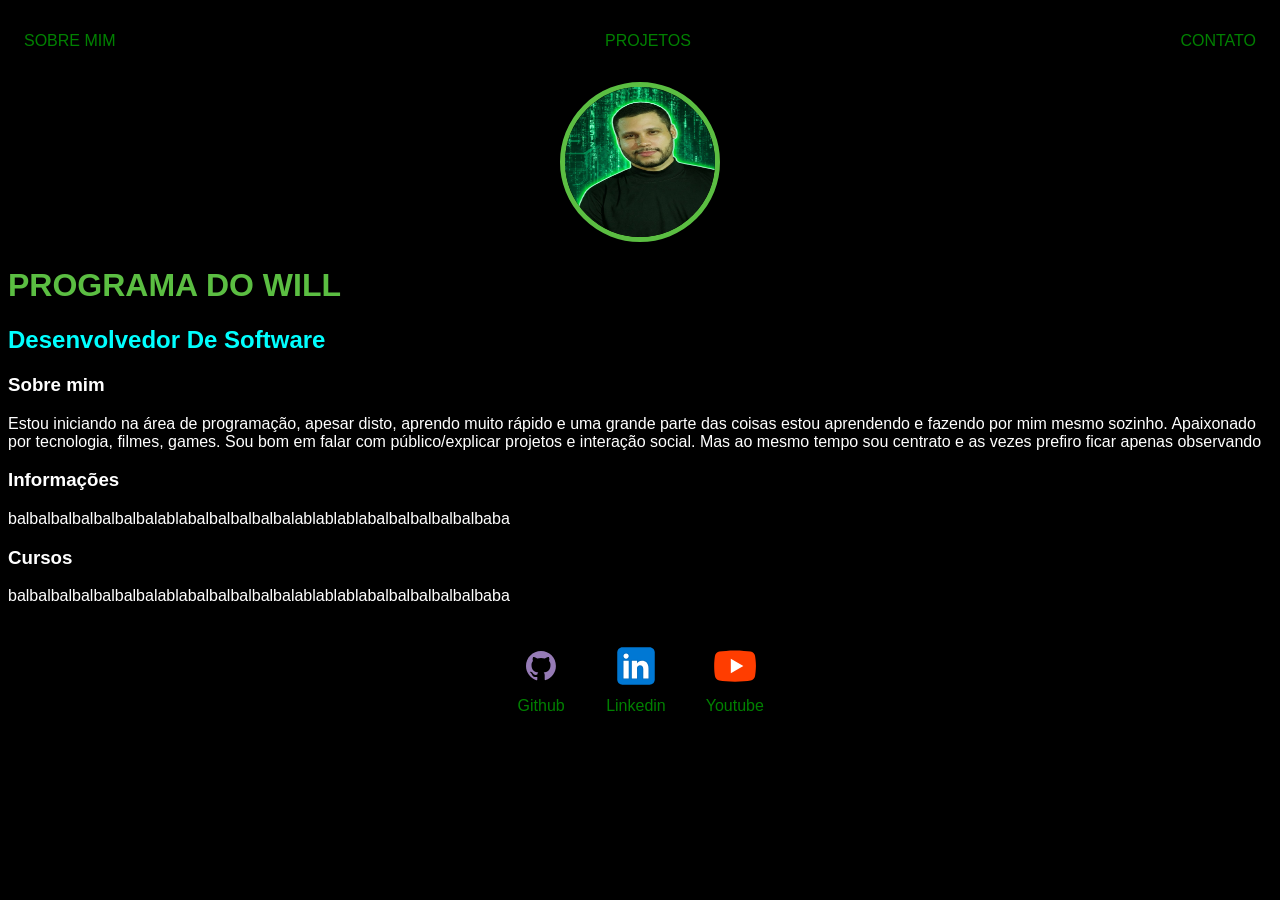
==== index.html @ a13a5b6e "Add files via upload" ====
<!DOCTYPE html>
<html lang="pt">
<head>
    <meta charset="UTF-8">
    <meta name="viewport" content="width=device-width, initial-scale=1.0">
    <title>Document</title>
    <!--stylesheet: folha de estilo e link para linkar!-->
    <link rel="stylesheet" href="index.css">
</head>
<body>
    <!--elemento nav: navegção-->
    <nav>
        <!--Ul: lista de itens-->
        <ul>
            <!--li: representa 1 item-->
            <li>
                <!--A significa que vai hyperlink pra clicar-->
                <a href="aboutme.html" >SOBRE MIM</a>
            </li>
            <!--li: representa 1 item-->
            <li>
                <!--A significa que vai hyperlink pra clicar-->
                <a href="project.html" >PROJETOS</a>
            </li>
            <!--li: representa 1 item-->
            <li>
                <!--A significa que vai hyperlink pra clicar-->
                <a href="contact.html" >CONTATO</a>
            </li>
        </ul>
    </nav>

         <header>
            <div class="center">
                <img src="./image/perfil.png"></img>
            </div>
            <h1>PROGRAMA DO WILL</h1>
            <h2>Desenvolvedor De Software</h2>
         </header>

         <main>
            <section>
                <h3>Sobre mim</h3>
                <p>Estou iniciando na área de programação, apesar disto, aprendo muito rápido e uma grande parte das coisas estou aprendendo e fazendo por mim mesmo sozinho. Apaixonado por tecnologia, filmes, games. Sou bom em falar com público/explicar projetos e interação social. Mas ao mesmo tempo sou centrato e as vezes prefiro ficar apenas observando</p>
            </section>
             <section>
                <h3>Informações</h3>
                <p>balbalbalbalbalbalbalablabalbalbalbalbalablablablabalbalbalbalbalbaba</p>
            </section>
             <section>
                <h3>Cursos</h3>
                <p>balbalbalbalbalbalbalablabalbalbalbalbalablablablabalbalbalbalbalbaba</p>
            </section>
            
         </main>

        <!--final rodapé-->
        <footer>
        <a href="https://github.com/programadowilliam" target="_blank" rel="noopener noreferrer">
            <img src="image/github.svg"></img>
            <p>Github</p>
        </a>    
<a href="https://www.linkedin.com/in/programadowilliam" target="_blank" rel="noopener noreferrer">
            <img src="image/linkedin.svg"></img>
            <p>Linkedin</p>
        </a>    
        <a href="https://www.youtube.com/@programadowilliam" target="_blank" rel="noopener noreferrer">
            <img src="image/youtube.svg"></img>
            <p>Youtube</p>
        </a>    
        </footer>
</body>
</html>
---- index.css ----
body{
    /*mudar cor de todos os textos*/
    color: white;
    /*mudar cor de fundo*/
    background-color: black;
    /*muda a fonte dos textos em tela*/
    font-family: Arial, Helvetica, sans-serif
}

    ul {
        /*itens flexíveis*/
        display: flex;
        /*Distribui, uniformemente
        ao longo do eixo principal (geralmente a horizontal*/
        justify-content: space-between;
        /*retira a bolinha do lado da list*/
        list-style-type: none;
        /*alinha ao centro os ul*/
        align-items: center;
        padding: 16px;
    }

    /*edita todos os textos "a"*/

    a{
        color: green;
        /*retira a decoração de texto linha embaixo*/
        text-decoration: none;
    }

    header img{
        width: 150px;
        height: 150px;
        /*para deixar a img redonda*/
        border-radius: 50%;
        /*borda com cores*/
        border: 5px solid #5BBE42;

    }
    .center{
        text-align: center;
    }

    h1{
        color: #5BBE42;
    }
    h2{
        color: aqua;
    }

    footer img{
        width: 50px;
        height: 50px;

    }

    footer{
        display: flex;
        justify-content: center;
    }

    footer a{
        margin: 20px;
        text-align: center;
    }

    footer p{
        margin-top: 2px;
    }
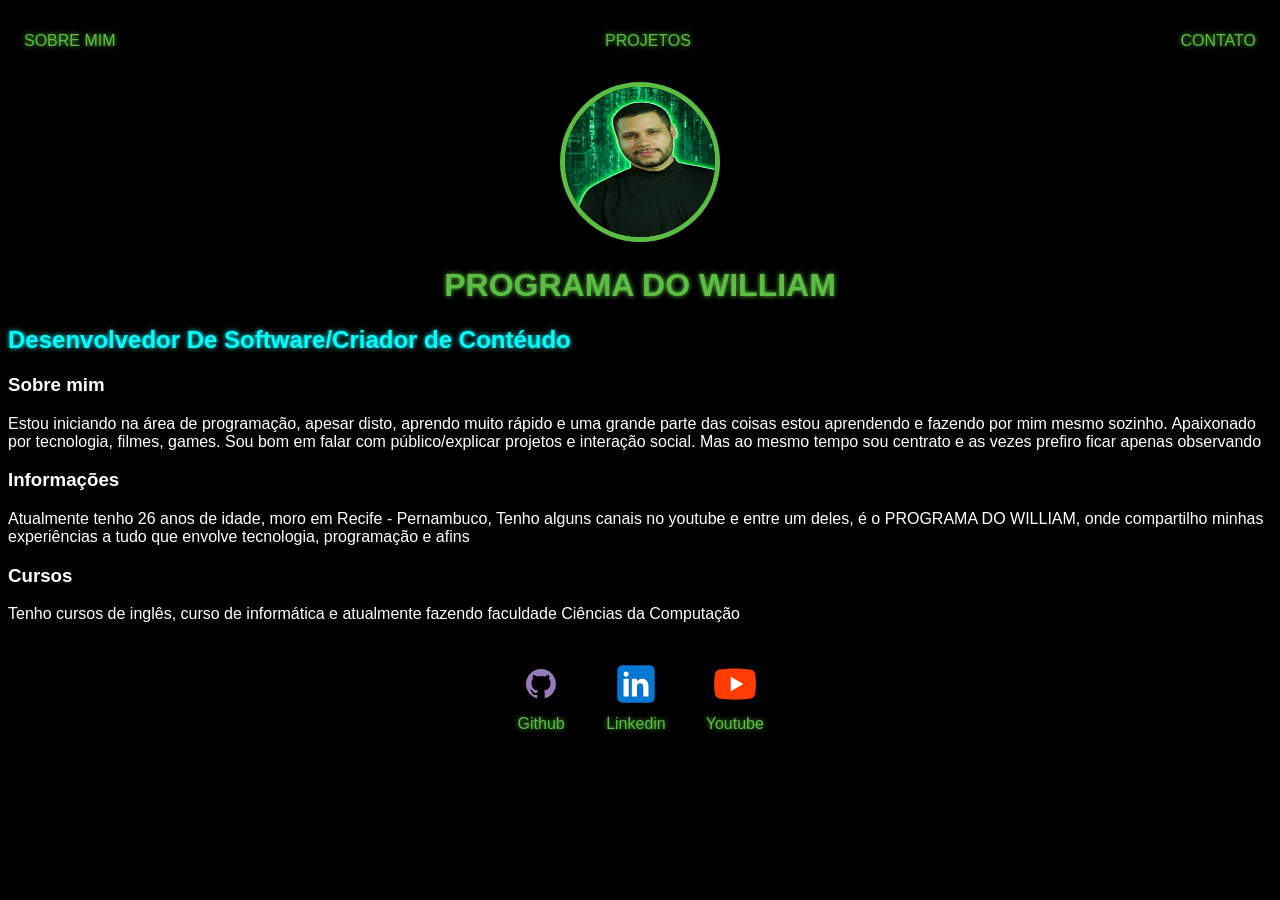
==== commit dc7ecfd3: "MELHORIAS EM TEXTOS, HOVER ETC Realizei melhorias em escrever em informações, cursos.  Ao passar o m" ====
--- a/index.html
+++ b/index.html
@@ -34,8 +34,8 @@
             <div class="center">
                 <img src="./image/perfil.png"></img>
             </div>
-            <h1>PROGRAMA DO WILL</h1>
-            <h2>Desenvolvedor De Software</h2>
+            <h1>PROGRAMA DO WILLIAM</h1>
+            <h2>Desenvolvedor De Software/Criador de Contéudo</h2>
          </header>
 
          <main>
@@ -45,11 +45,11 @@
             </section>
              <section>
                 <h3>Informações</h3>
-                <p>balbalbalbalbalbalbalablabalbalbalbalbalablablablabalbalbalbalbalbaba</p>
+                <p>Atualmente tenho 26 anos de idade, moro em Recife - Pernambuco, Tenho alguns canais no youtube e entre um deles, é o PROGRAMA DO WILLIAM, onde compartilho minhas experiências a tudo que envolve tecnologia, programação e afins </p>
             </section>
              <section>
                 <h3>Cursos</h3>
-                <p>balbalbalbalbalbalbalablabalbalbalbalbalablablablabalbalbalbalbalbaba</p>
+                <p>Tenho cursos de inglês, curso de informática e atualmente fazendo faculdade Ciências da Computação</p>
             </section>
             
          </main>
--- a/index.css
+++ b/index.css
@@ -23,10 +23,21 @@
     /*edita todos os textos "a"*/
 
     a{
-        color: green;
+        color: #5BBE42;
+        text-shadow: 0 0 5px #5bbe42;
+        
         /*retira a decoração de texto linha embaixo*/
         text-decoration: none;
     }
+
+a:hover{
+    color: #45aa03;
+    text-decoration: none;
+    text-shadow: 0 0 5px #5bbe42, 
+    0 0 10px #fff,
+    0 0 20px #5bbe42,
+    0 0 40px #5bbe42;
+    transition: 0.4s;}
 
     header img{
         width: 150px;
@@ -35,7 +46,6 @@
         border-radius: 50%;
         /*borda com cores*/
         border: 5px solid #5BBE42;
-
     }
     .center{
         text-align: center;
@@ -43,9 +53,12 @@
 
     h1{
         color: #5BBE42;
+        text-shadow: 0 0 5px #5bbe42;
+        text-align: center;
     }
     h2{
-        color: aqua;
+        color: #00ffff;
+        text-shadow: 0 0 5px #00ffff
     }
 
     footer img{
@@ -66,4 +79,11 @@
 
     footer p{
         margin-top: 2px;
-    }+    }
+
+   /*MUDAR O VISUAL DE OUTRA PAGINA, 1 COLOQUE O BODY/estrutura do html E LOGO NELE O CLASS E VENHA AQUI*/
+
+    .pagina-contato{
+        background-color: #1a1a1a;
+    }
+
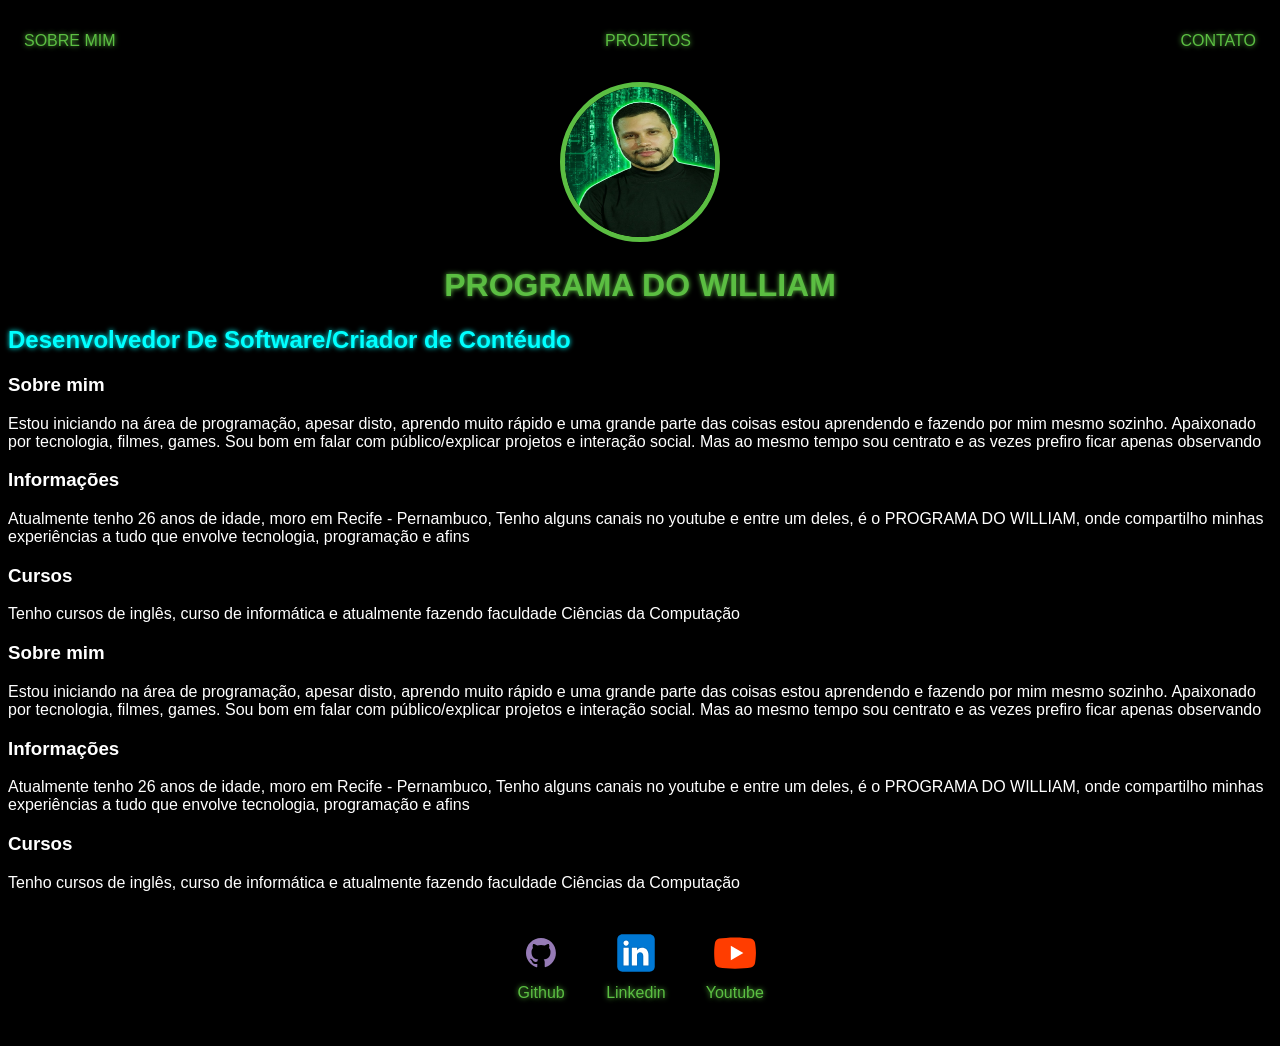
==== commit c23a232b: "MUDAN,AS NO VISUAL, E + CONTÉUDOS A barra de rolagem visual mudou, agora passou a ser verde.  a COR " ====
--- a/index.html
+++ b/index.html
@@ -51,6 +51,21 @@
                 <h3>Cursos</h3>
                 <p>Tenho cursos de inglês, curso de informática e atualmente fazendo faculdade Ciências da Computação</p>
             </section>
+
+            <!--text abaixo de texto-->
+
+             <section>
+                <h3>Sobre mim</h3>
+                <p>Estou iniciando na área de programação, apesar disto, aprendo muito rápido e uma grande parte das coisas estou aprendendo e fazendo por mim mesmo sozinho. Apaixonado por tecnologia, filmes, games. Sou bom em falar com público/explicar projetos e interação social. Mas ao mesmo tempo sou centrato e as vezes prefiro ficar apenas observando</p>
+            </section>
+             <section>
+                <h3>Informações</h3>
+                <p>Atualmente tenho 26 anos de idade, moro em Recife - Pernambuco, Tenho alguns canais no youtube e entre um deles, é o PROGRAMA DO WILLIAM, onde compartilho minhas experiências a tudo que envolve tecnologia, programação e afins </p>
+            </section>
+             <section>
+                <h3>Cursos</h3>
+                <p>Tenho cursos de inglês, curso de informática e atualmente fazendo faculdade Ciências da Computação</p>
+            </section>
             
          </main>
 
--- a/index.css
+++ b/index.css
@@ -6,6 +6,67 @@
     /*muda a fonte dos textos em tela*/
     font-family: Arial, Helvetica, sans-serif
 }
+
+
+            /* SCROLLBAR COLORIDA*/
+
+        
+/*O que é o WebKit?
+O WebKit é o "motor" (engine) de renderização de alguns dos navegadores mais famosos do mundo. Pense nele como o motor de um carro: o navegador é a carcaça (o design, os botões), mas quem realmente lê o código HTML/CSS e desenha a página na tela é o motor.*/
+
+/* Para Firefox */
+html {
+  scrollbar-width: auto;
+  scrollbar-color: rgb(52, 255, 79) rgb(0, 0, 0);
+}
+
+/* Para Chrome, Edge e Safari */
+::-webkit-scrollbar {
+  width: 12px;               /* Largura da barra */
+}
+
+::-webkit-scrollbar-track {
+  background: lavender;      /* Cor da trilha (fundo) */
+}
+
+::-webkit-scrollbar-thumb {
+  background-color: mediumaquamarine;    /* Cor da barra em si */
+  border-radius: 10px;       /* Arredondamento */
+  border: 3px solid lavender; /* Cria um espaçamento ao redor da barra */
+}
+
+    /* MUDAR A COR DA SELEÇÃO DE TEXTO */
+::selection {
+    background-color: #5BBE42; /* Cor de fundo da seleção */
+    color: rgb(0, 0, 0);              /* Cor do texto selecionado */
+    text-shadow: 0 0 5px #5bbe42; /* Efeito de brilho na seleção */
+}
+
+
+
+
+/*ICONES DAA ABA CONTATO*/
+
+.contato {
+    display: flex;            /* Coloca os itens lado a lado */
+    justify-content: flex-start; /* Alinha tudo no INÍCIO (Esquerda) */
+    align-items: center;      /* Alinha verticalmente (centro da linha) */
+    gap: 12px;                /* Cria o espaço entre a imagem e o texto */
+    padding-left: 0;          /* Garante que não haja espaço sobrando na esquerda */
+}
+
+.contato h3 {
+    margin: 0;                /* Remove margens que vêm por padrão no h3 */
+}
+
+/* Você só mexe na img se o tamanho original dela estiver muito grande */
+.contato img {
+    height: 50px; 
+    width: auto;
+}
+
+
+
 
     ul {
         /*itens flexíveis*/
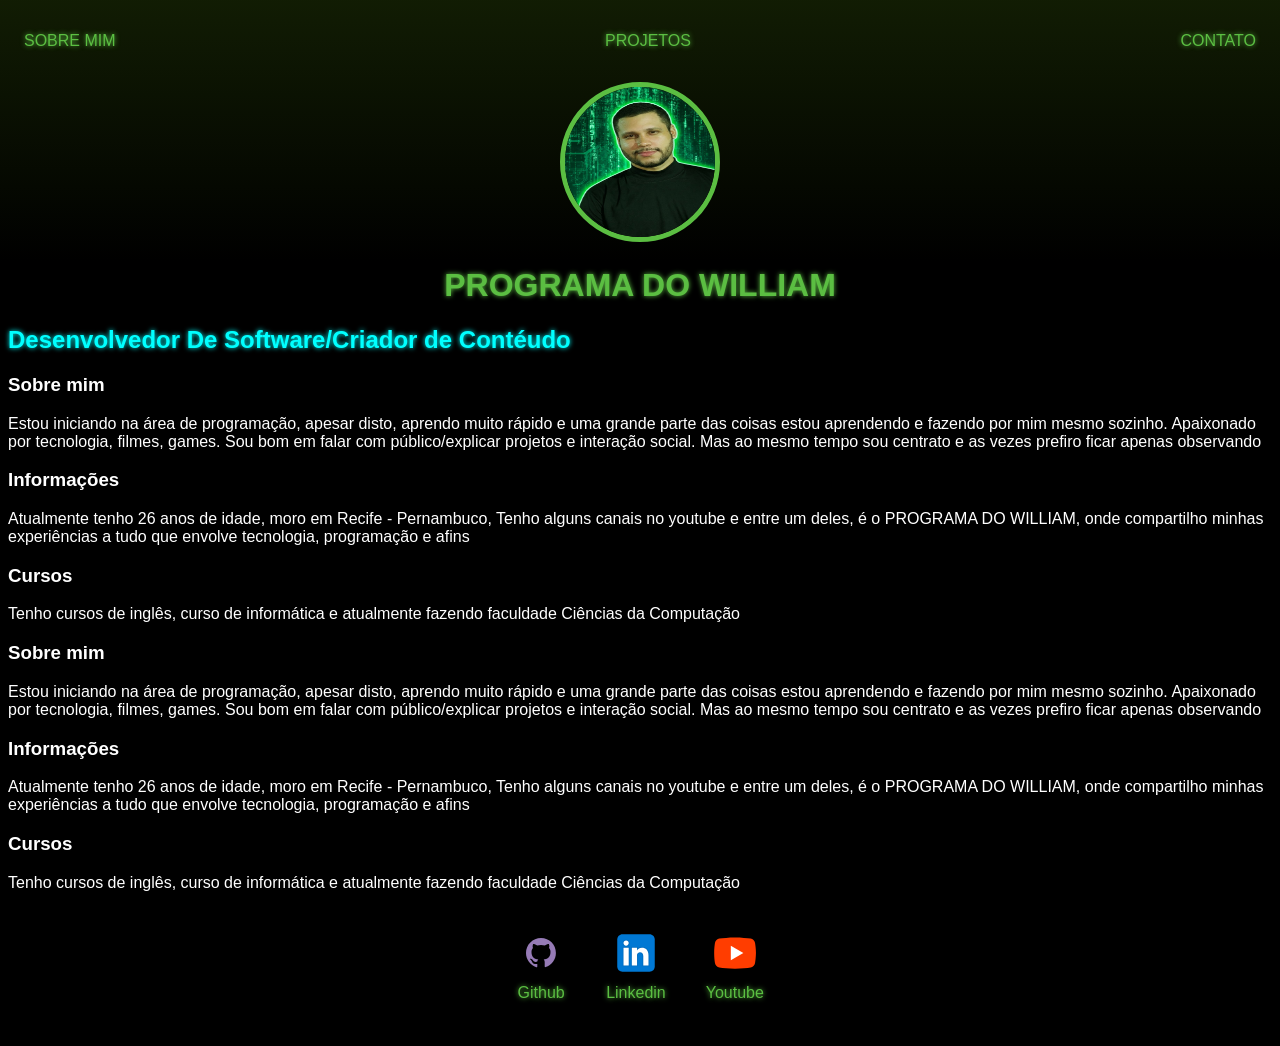
==== commit bec66514: "CRIAÇÃO DO INDEX.JS, melhorias na aba contato foi adicionado o index.js para que inicialmente ela si" ====
--- a/index.html
+++ b/index.html
@@ -69,6 +69,7 @@
             
          </main>
 
+         
         <!--final rodapé-->
         <footer>
         <a href="https://github.com/programadowilliam" target="_blank" rel="noopener noreferrer">
--- a/index.css
+++ b/index.css
@@ -2,10 +2,11 @@
     /*mudar cor de todos os textos*/
     color: white;
     /*mudar cor de fundo*/
-    background-color: black;
+    background: linear-gradient(to top, #000000, #000000, #34550a 150%);
     /*muda a fonte dos textos em tela*/
     font-family: Arial, Helvetica, sans-serif
 }
+
 
 
             /* SCROLLBAR COLORIDA*/
@@ -64,9 +65,26 @@
     height: 50px; 
     width: auto;
 }
+.destaquecontato {
+    color: #5BBE42;
+    text-shadow: 0 0 5px #5bbe42;
+
+}
+
+/*importante que o usuário saiba que o e-mail é "clicável".*/
+.contato h3 {
+    cursor: pointer; /* Transforma a seta do mouse em "mãozinha" */
+    transition: color 0.3s;
+}
+
+.contato h3:hover {
+    color: mediumaquamarine; /* Muda de cor quando passa o mouse */
+    text-decoration: underline;
+}
 
 
 
+            /*estilização do menu de navegação*/
 
     ul {
         /*itens flexíveis*/
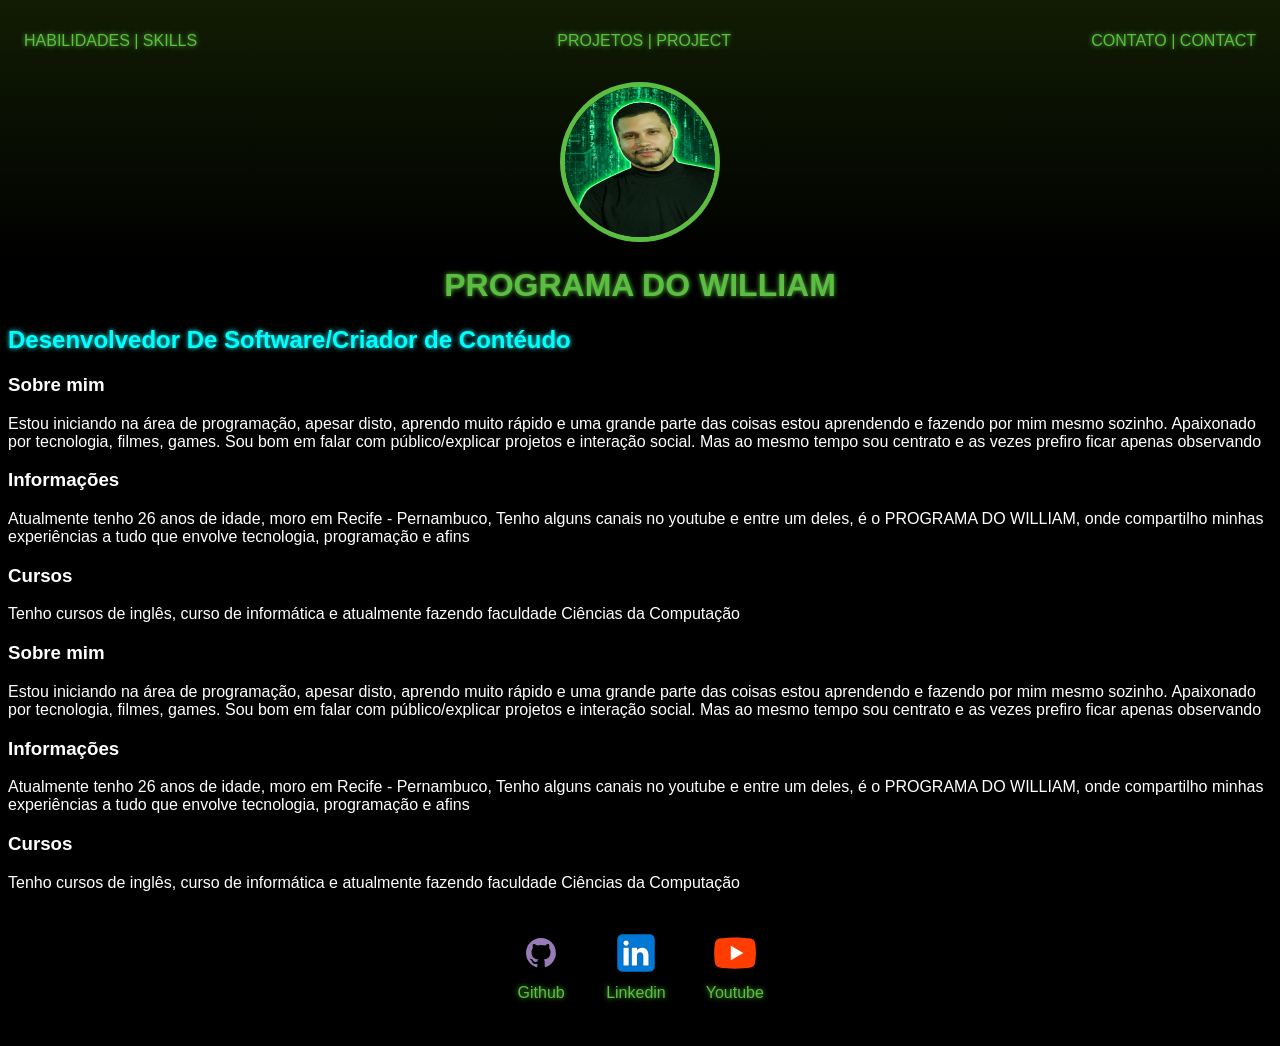
==== commit d6188297: "aba de habilidades e certificados troquei o sobre me por habilidade, coloquei certificados, ainda fa" ====
--- a/index.html
+++ b/index.html
@@ -15,17 +15,17 @@
             <!--li: representa 1 item-->
             <li>
                 <!--A significa que vai hyperlink pra clicar-->
-                <a href="aboutme.html" >SOBRE MIM</a>
+                <a href="skill.html" >HABILIDADES | SKILLS</a>
             </li>
             <!--li: representa 1 item-->
             <li>
                 <!--A significa que vai hyperlink pra clicar-->
-                <a href="project.html" >PROJETOS</a>
+                <a href="project.html" >PROJETOS | PROJECT</a>
             </li>
             <!--li: representa 1 item-->
             <li>
                 <!--A significa que vai hyperlink pra clicar-->
-                <a href="contact.html" >CONTATO</a>
+                <a href="contact.html" >CONTATO | CONTACT</a>
             </li>
         </ul>
     </nav>
--- a/index.css
+++ b/index.css
@@ -5,6 +5,12 @@
     background: linear-gradient(to top, #000000, #000000, #34550a 150%);
     /*muda a fonte dos textos em tela*/
     font-family: Arial, Helvetica, sans-serif
+   
+}
+
+.container {
+  display: flex;       /* Ativa o Flexbox */
+  
 }
 
 
@@ -42,6 +48,155 @@
     color: rgb(0, 0, 0);              /* Cor do texto selecionado */
     text-shadow: 0 0 5px #5bbe42; /* Efeito de brilho na seleção */
 }
+
+
+
+
+
+
+        /*estilização das imagens dos certificados*/
+
+
+.divcertificados {
+  display: flex;
+  flex-wrap: wrap;
+  justify-content: center; /* Centraliza horizontalmente */
+  align-content: center;    /* Centraliza verticalmente (se o container tiver altura) */
+  gap: 20px;               /* Cria espaço entre os blocos de forma organizada */
+  max-width: 800px;        /* Limita a largura para forçar a quebra em 2x2 */
+  margin: 0 auto;          /* Centraliza o bloco inteiro na tela */
+  padding: 20px;
+}
+
+.cardcertificado {
+  width: 320px;            /* Define uma largura fixa para o conjunto (imagem + texto) */
+  text-align: center;      /* Centraliza o texto abaixo da imagem */
+}
+
+.cardcertificado:hover {color: #00ffff;
+    text-decoration: none;
+    text-shadow: 0 0 5px #00ffff, 
+    0 0 10px #fff,
+    0 0 20px #00ffff,
+    0 0 40px #00ffff;
+    transition: 0.4s; }
+
+.divcertificados img {
+  width: 100%;             /* A imagem ocupa 100% da largura do .card (320px) */
+  height: auto;
+  border: 3px solid #00ffff;
+  box-shadow: 0 0 10px #00ffff, 0 0 20px #00ffff;
+  border-radius: 8px;      /* Opcional: deixa as pontas levemente arredondadas */
+}
+
+                /* 2. O efeito Neon no Hover */
+.divcertificados img:hover {
+  /* Aumenta o brilho externo (mais camadas = mais luz) */
+  box-shadow: 0 0 15px #00ffff, 
+              0 0 30px #00ffff, 
+              0 0 45px #00ffff;
+  
+  /* Deixa a borda mais clara para parecer que o filamento esquentou */
+  border-color: #00ffff; 
+  
+  /* Opcional: aumenta levemente o tamanho da imagem */
+  transform: scale(1.02);
+  cursor: pointer;
+}
+
+
+
+
+
+
+
+
+        /* --- CONFIGURAÇÃO PARA CELULAR (MOBILE) --- */
+@media (max-width: 768px) {
+  .divcertificados {
+    gap: 10px; /* Diminui o espaço entre os cards no celular */
+    padding: 10px;
+  }
+
+  .cardcertificado {
+    /* Faz cada card ocupar quase metade da tela (45%) */
+    width: 45%; 
+    min-width: 140px; /* Garante que não fique pequeno demais */
+  }
+
+
+
+  .textocard {
+    font-size: 12px; /* Diminui um pouco o texto para caber no card menor */
+  }
+}
+
+/*----------------*/
+.textocardcertificados{
+        color: #00ffff;
+        text-shadow: 0 0 5px #00ffff;
+        font-size: 20px;
+        /*aumenta o tamanho da imagem */
+
+    }
+
+.textocardcertificados:hover{
+    color: #00ffff;
+    text-decoration: none;
+    text-shadow: 0 0 5px #00ffff, 
+    0 0 10px #fff,
+    0 0 20px #00ffff,
+    0 0 40px #00ffff;
+      /* translateY(-8px) faz subir 8 pixels */
+    /* scale(1.05) aumenta levemente o tamanho */
+    transform: translateY(-8px) scale(1.05);
+    
+    cursor: pointer;
+    transition: 0.4s; }
+
+
+
+
+
+
+            /*CERTIFICADO C1 GRANDE*/
+.cardcertificadoc1 {
+    display: flex;
+  flex-wrap: wrap;
+  justify-content: center; /* Centraliza horizontalmente */
+  align-content: center;    /* Centraliza verticalmente (se o container tiver altura) */
+  gap: 20px;               /* Cria espaço entre os blocos de forma organizada */
+  max-width: 800px;        /* Limita a largura para forçar a quebra em 2x2 */
+  margin: 0 auto;          /* Centraliza o bloco inteiro na tela */
+  padding: 20px;
+}
+
+/*mudar o tamanho da img do certificado c1*/
+.cardcertificadoc1 img {
+  width: 210%;             /* A imagem ocupa 100% da largura do .card (320px) */
+  height: auto;
+  border: 3px solid #5BBE42;
+  box-shadow: 0 0 10px #5BBE42, 0 0 20px #5BBE42;
+  border-radius: 8px;      /* Opcional: deixa as pontas levemente arredondadas */
+}
+
+/* --- CONFIGURAÇÃO PARA CELULAR (MOBILE) --- */
+@media (max-width: 768px) {
+  .cardcertificadoc1 {
+    gap: 10px; /* Diminui o espaço entre os cards no celular */
+    /*o padding serve para.. */
+    padding: 10px;
+  }
+
+  .cardcertificadoc1 {
+    /* Faz cada card ocupar quase metade da tela (45%) */
+    width: 50%; 
+    min-width: 140px; /* Garante que não fique pequeno demais */
+  }
+}
+
+
+
 
 
 
@@ -54,10 +209,14 @@
     align-items: center;      /* Alinha verticalmente (centro da linha) */
     gap: 12px;                /* Cria o espaço entre a imagem e o texto */
     padding-left: 0;          /* Garante que não haja espaço sobrando na esquerda */
+
+    /*isso se adpta no celular, os itens vão para baixo, um embaixo do outro*/
+    flex-wrap: wrap;    /* Permite que os itens quebrem para a próxima linha */
 }
 
 .contato h3 {
     margin: 0;                /* Remove margens que vêm por padrão no h3 */
+   
 }
 
 /* Você só mexe na img se o tamanho original dela estiver muito grande */
@@ -85,7 +244,7 @@
 
 
             /*estilização do menu de navegação*/
-
+    /*estilização do menu de navegação*/
     ul {
         /*itens flexíveis*/
         display: flex;
